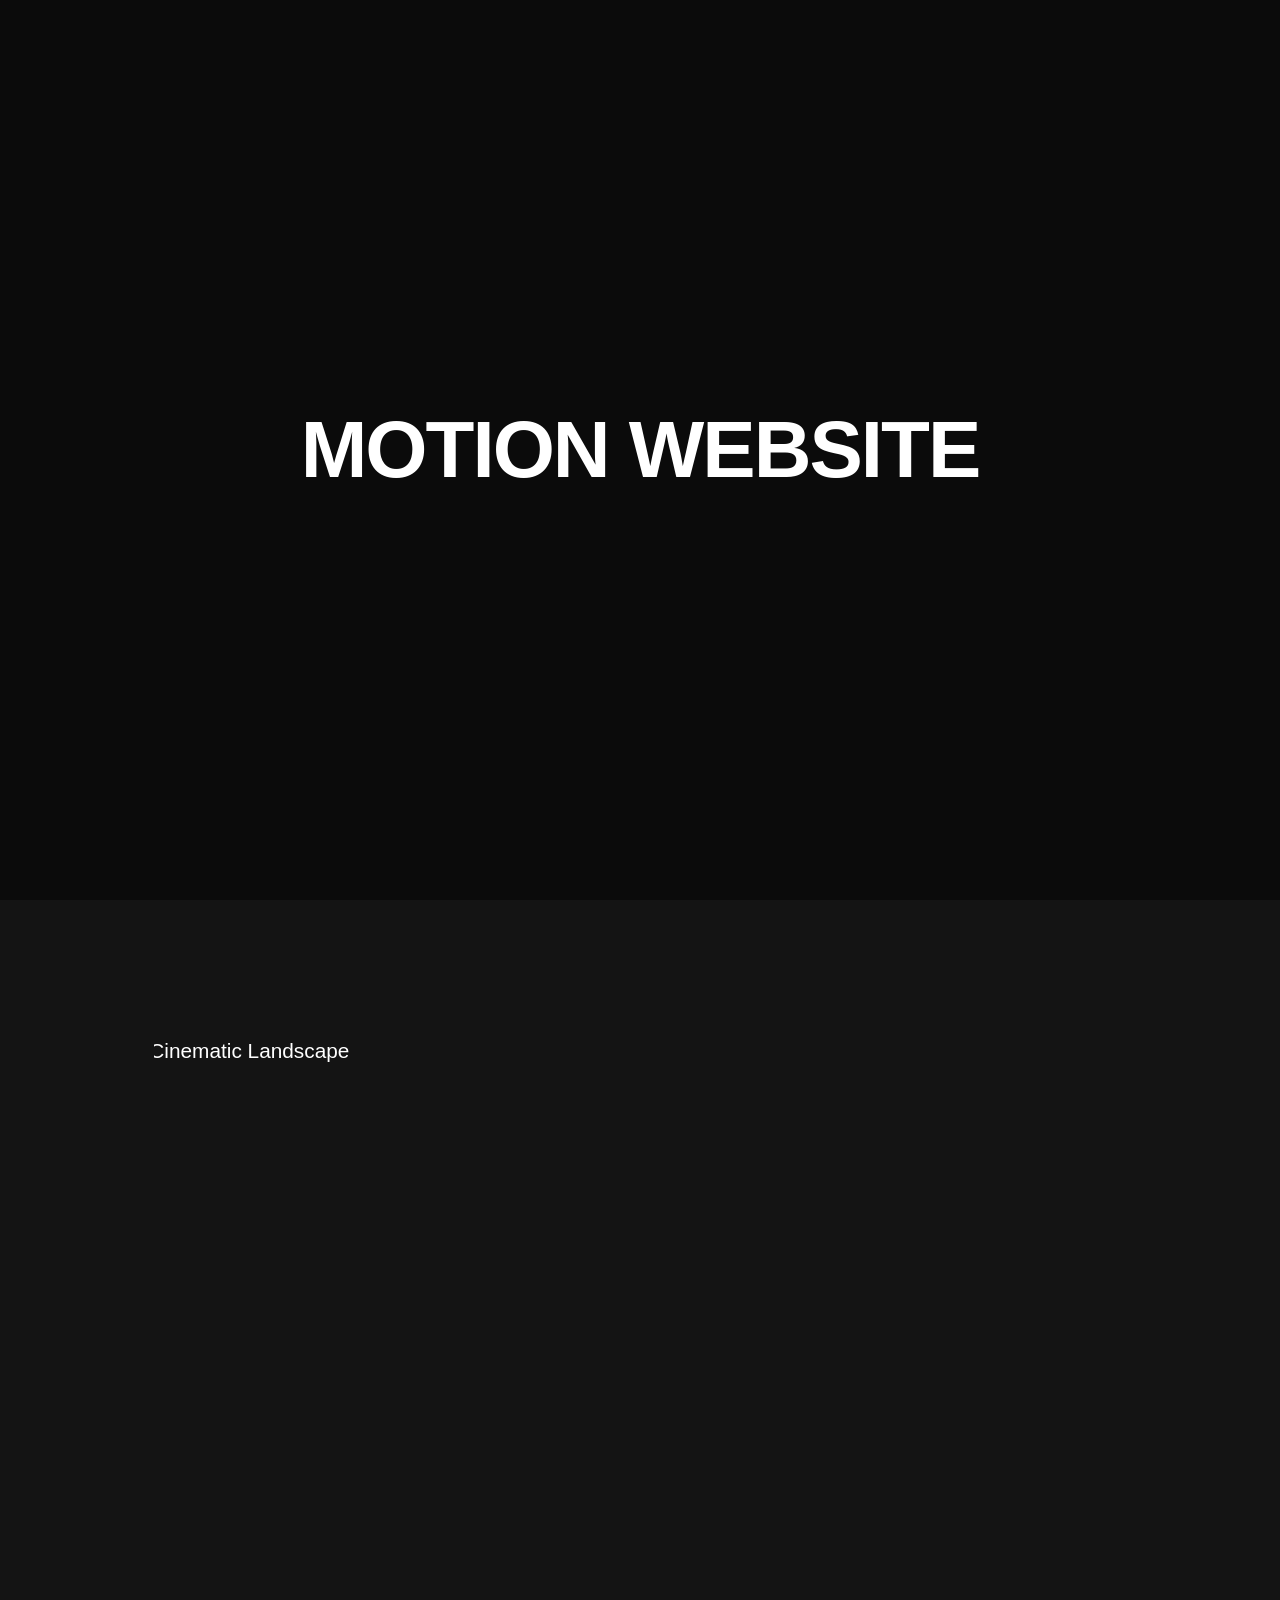
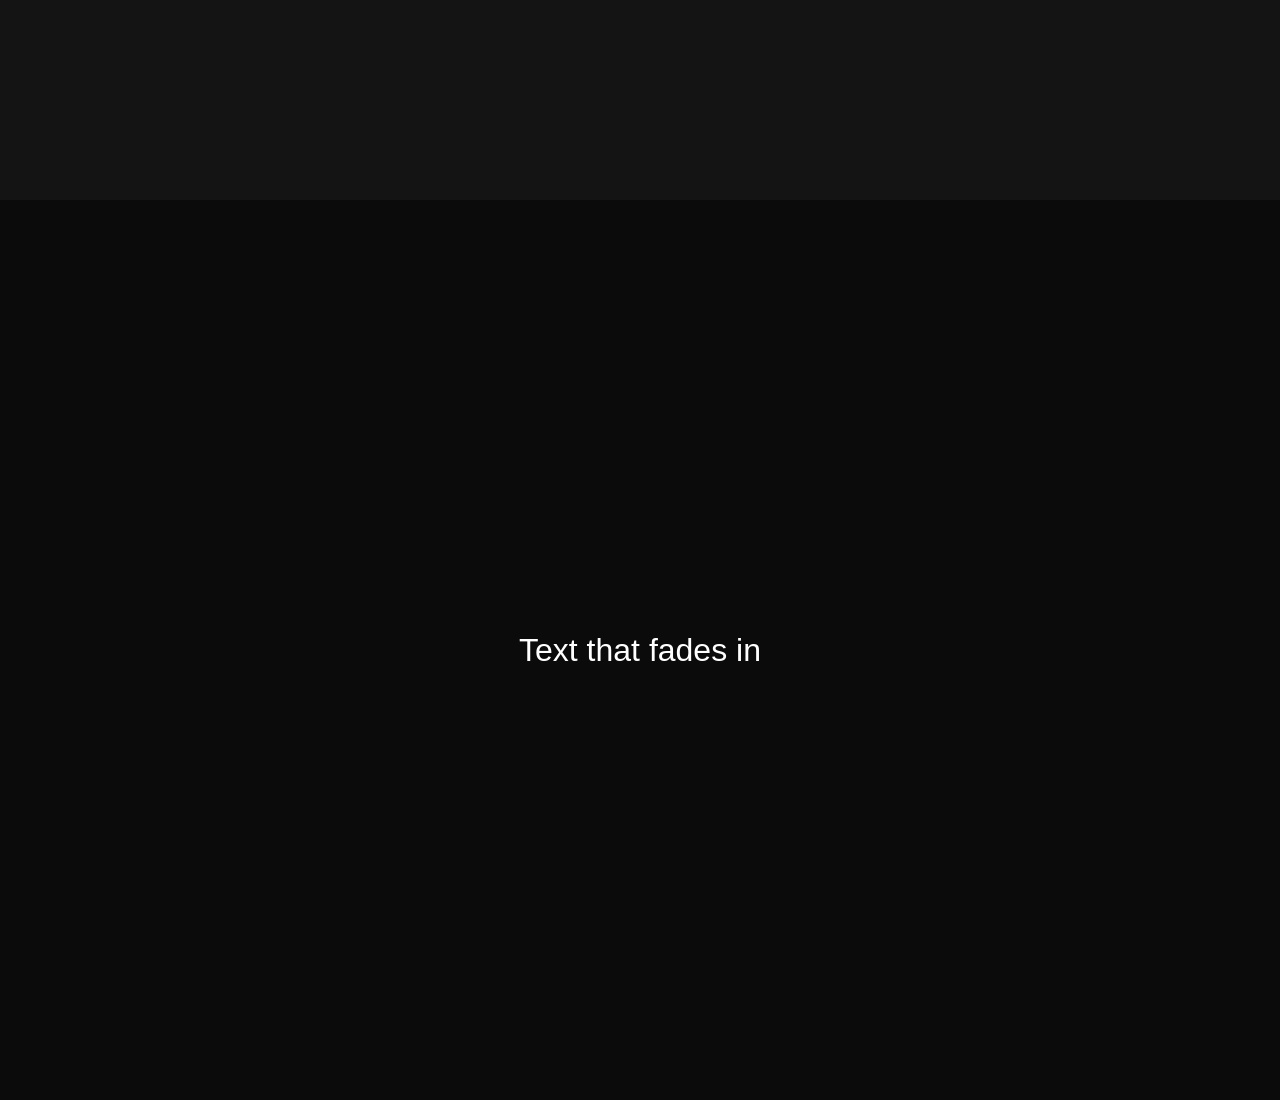
==== animating-page.html @ 450bf39e "Created animated page" ====
<!DOCTYPE html>
<html lang="en">
<head>
    <meta charset="UTF-8">
    <meta name="viewport" content="width=device-width, initial-scale=1.0">
    <title>Cinematic 2D Scroll Experience</title>
    
    <!-- GSAP (Core animation engine) -->
<script src="https://cdnjs.cloudflare.com/ajax/libs/gsap/3.12.5/gsap.min.js"></script>

<!-- ScrollTrigger (Binds animations to scroll position) -->
<script src="https://cdnjs.cloudflare.com/ajax/libs/gsap/3.12.5/ScrollTrigger.min.js"></script>

<!-- Lenis (Normalizes mouse wheels for smooth scrolling) -->
<script src="https://unpkg.com/lenis@1.1.13/dist/lenis.min.js"></script>


    <style>
        * {
            margin: 0;
            padding: 0;
            box-sizing: border-box;
        }
        body {
            background-color: #0b0b0b;
            color: #ffffff;
            font-family: 'Helvetica Neue', Arial, sans-serif;
            overflow-x: hidden;
        }
        /* Smooth scrolling setup */
        html.lenis, html.lenis body {
            height: auto;
        }
        .lenis-smooth {
            scroll-behavior: auto !important;
        }

        /* Section Layouts */
        section {
            height: 100vh;
            display: flex;
            justify-content: center;
            align-items: center;
            position: relative;
            padding: 2rem;
        }

        .hero h1 {
            font-size: 5rem;
            text-transform: uppercase;
            letter-spacing: -2px;
            text-align: center;
        }

        /* Reveal Section */
        .reveal-section {
            background-color: #141414;
            flex-direction: column;
        }
        .image-container {
            width: 80%;
            height: 60vh;
            overflow: hidden;
            position: relative;
            /* Start with a small mask clipped via CSS */
            clip-path: inset(20% 30% 20% 30% rounded 10px);
        }
        .image-container img {
            width: 100%;
            height: 100%;
            object-fit: cover;
            scale: 1.3; /* Scale up slightly for a zoom out effect */
        }
        .reveal-text {
            font-size: 2.5rem;
            margin-top: 2rem;
            opacity: 0;
            transform: translateY(30px);
        }

        /* Footer Pinning Section */
        .outro {
            background-color: #0b0b0b;
        }
        .outro p {
            font-size: 2rem;
            max-width: 600px;
            text-align: center;
            line-height: 1.5;
        }
    </style>
</head>
<body>

    <!-- SECTION 1: HERO -->
    <section class="hero">
        <h1 class="hero-title">Motion Website</h1>
    </section>

    <!-- SECTION 2: THE IMAGE REVEAL -->
    <section class="reveal-section">
        <div class="image-container">
            <!-- Using a high-quality placeholder image -->
            <img src="https://images.unsplash.com/photo-1422466654108-5e533f591881" alt="Cinematic Landscape">
        </div>
        <p class="reveal-text">Clipping Path on Image</p>
    </section>

    <!-- SECTION 3: OUTRO -->
    <section class="outro">
        <p class="outro-text">Text that fades in</p>
    </section>

    <script>
        // 1. Initialize Lenis Smooth Scrolling
        const lenis = new Lenis();
        lenis.on('scroll', ScrollTrigger.update);
        gsap.ticker.add((time) => {
            lenis.raf(time * 1000);
        });
        gsap.ticker.lagSmoothing(0);

        // Register ScrollTrigger Plugin
        gsap.registerPlugin(ScrollTrigger);

        // 2. Hero Text Animation
        gsap.to(".hero-title", {
            scrollTrigger: {
                trigger: ".hero",
                start: "top top",
                end: "bottom top",
                scrub: true // Locks animation directly to the scrollbar
            },
            yPercent: -50,
            opacity: 0,
            scale: 0.9
        });

        // 3. Image Mask Reveal & Zoom Out (The "3D-like" effect)
        let tl = gsap.timeline({
            scrollTrigger: {
                trigger: ".reveal-section",
                start: "top center", // Animation starts when section top hits screen center
                end: "center center", // Reaches full size when centered
                scrub: 1 // Adds a 1-second catch-up delay for ultra-smoothness
            }
        });

        tl.to(".image-container", {
            clipPath: "inset(0% 0% 0% 0% rounded 0px)", // Expands image to full width/height
        })
        .to(".image-container img", {
            scale: 1 // Scales image down back to native size
        }, 0) // "0" ensures both animations happen at the exact same time
        .to(".reveal-text", {
            opacity: 1,
            y: 0,
            duration: 0.5
        });

        // 4. Outro Text Fade and Slide Up Animation
gsap.from(".outro-text", {
    scrollTrigger: {
        trigger: ".outro",
        start: "top 80%", // Animation starts when the top of the outro section is 80% down the screen
        end: "center center", // Reaches full opacity when the section is centered
        scrub: 1 // Ties the animation smoothly to the scroll speed
    },
    opacity: 0,
    y: 50, // Starts 50 pixels lower and slides up
    duration: 1
});


    </script>
</body>
</html>
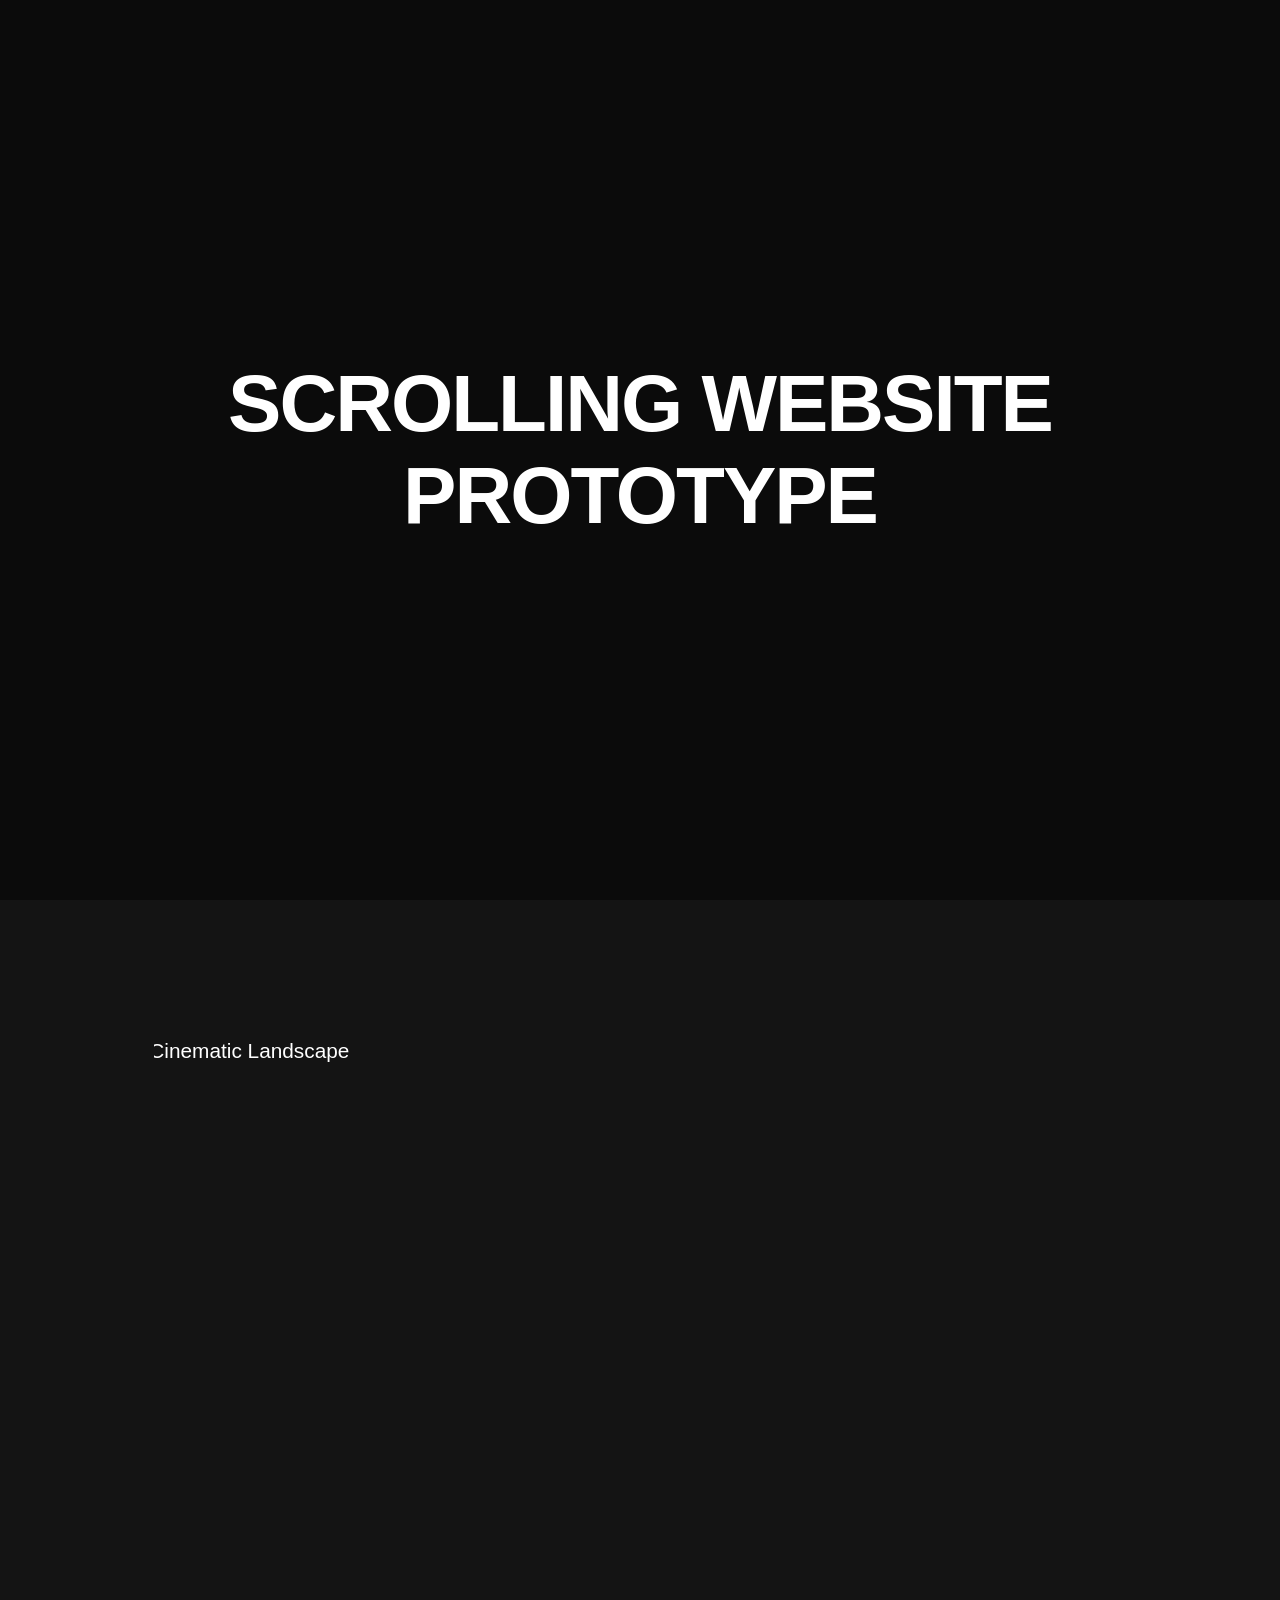
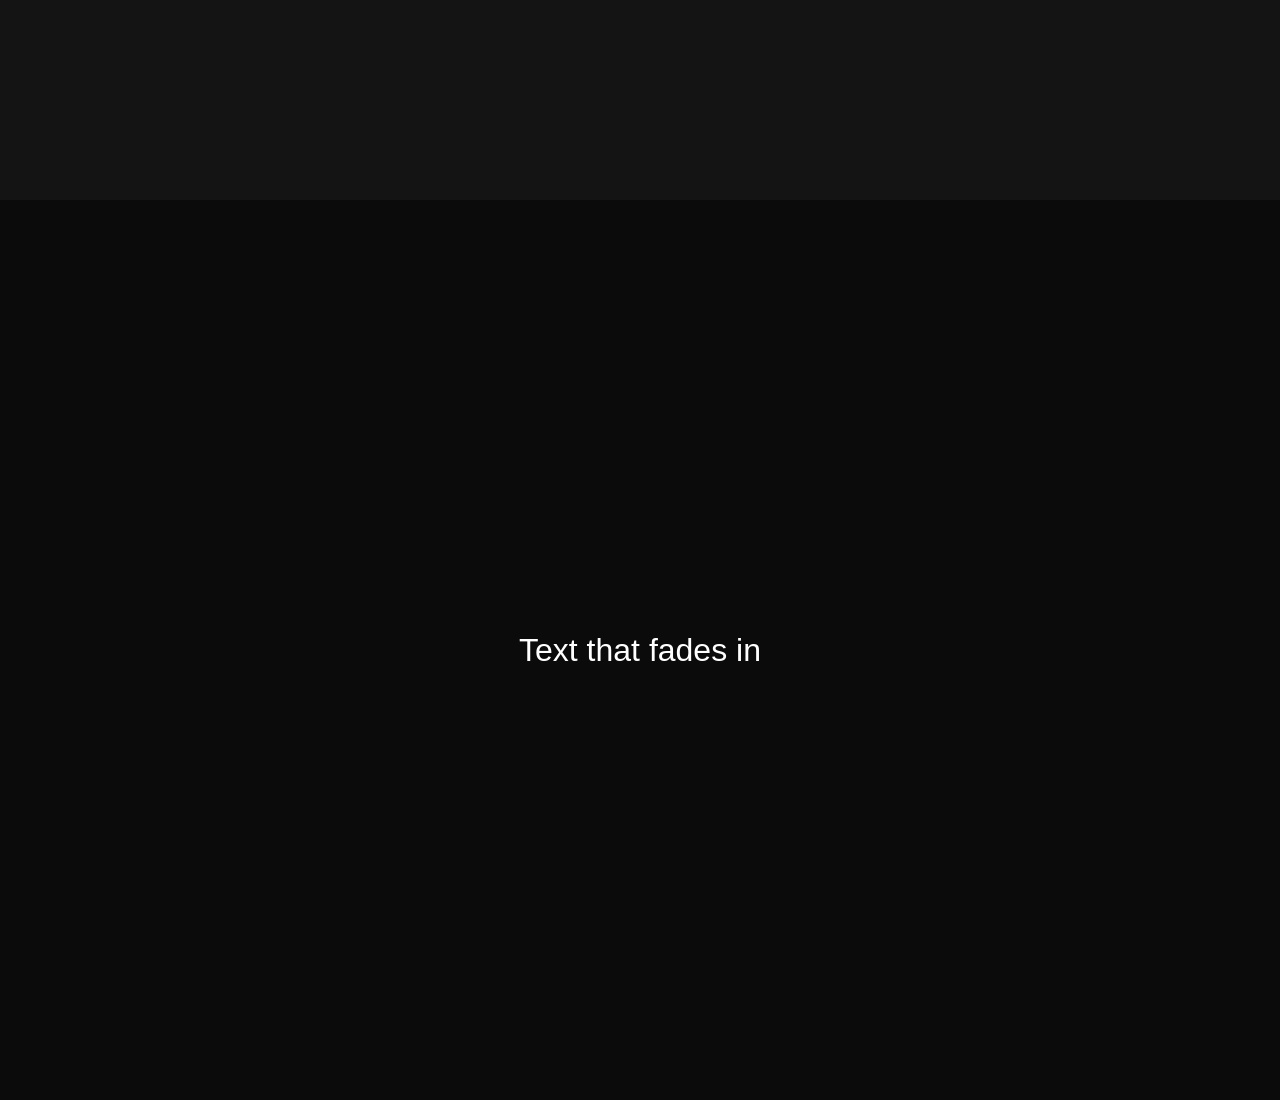
==== commit 14da8409: "Created animation page changes" ====
--- a/animating-page.html
+++ b/animating-page.html
@@ -3,7 +3,7 @@
 <head>
     <meta charset="UTF-8">
     <meta name="viewport" content="width=device-width, initial-scale=1.0">
-    <title>Cinematic 2D Scroll Experience</title>
+    <title>Scrolling Website</title>
     
     <!-- GSAP (Core animation engine) -->
 <script src="https://cdnjs.cloudflare.com/ajax/libs/gsap/3.12.5/gsap.min.js"></script>
@@ -94,7 +94,7 @@
 
     <!-- SECTION 1: HERO -->
     <section class="hero">
-        <h1 class="hero-title">Motion Website</h1>
+        <h1 class="hero-title">Scrolling Website Prototype</h1>
     </section>
 
     <!-- SECTION 2: THE IMAGE REVEAL -->
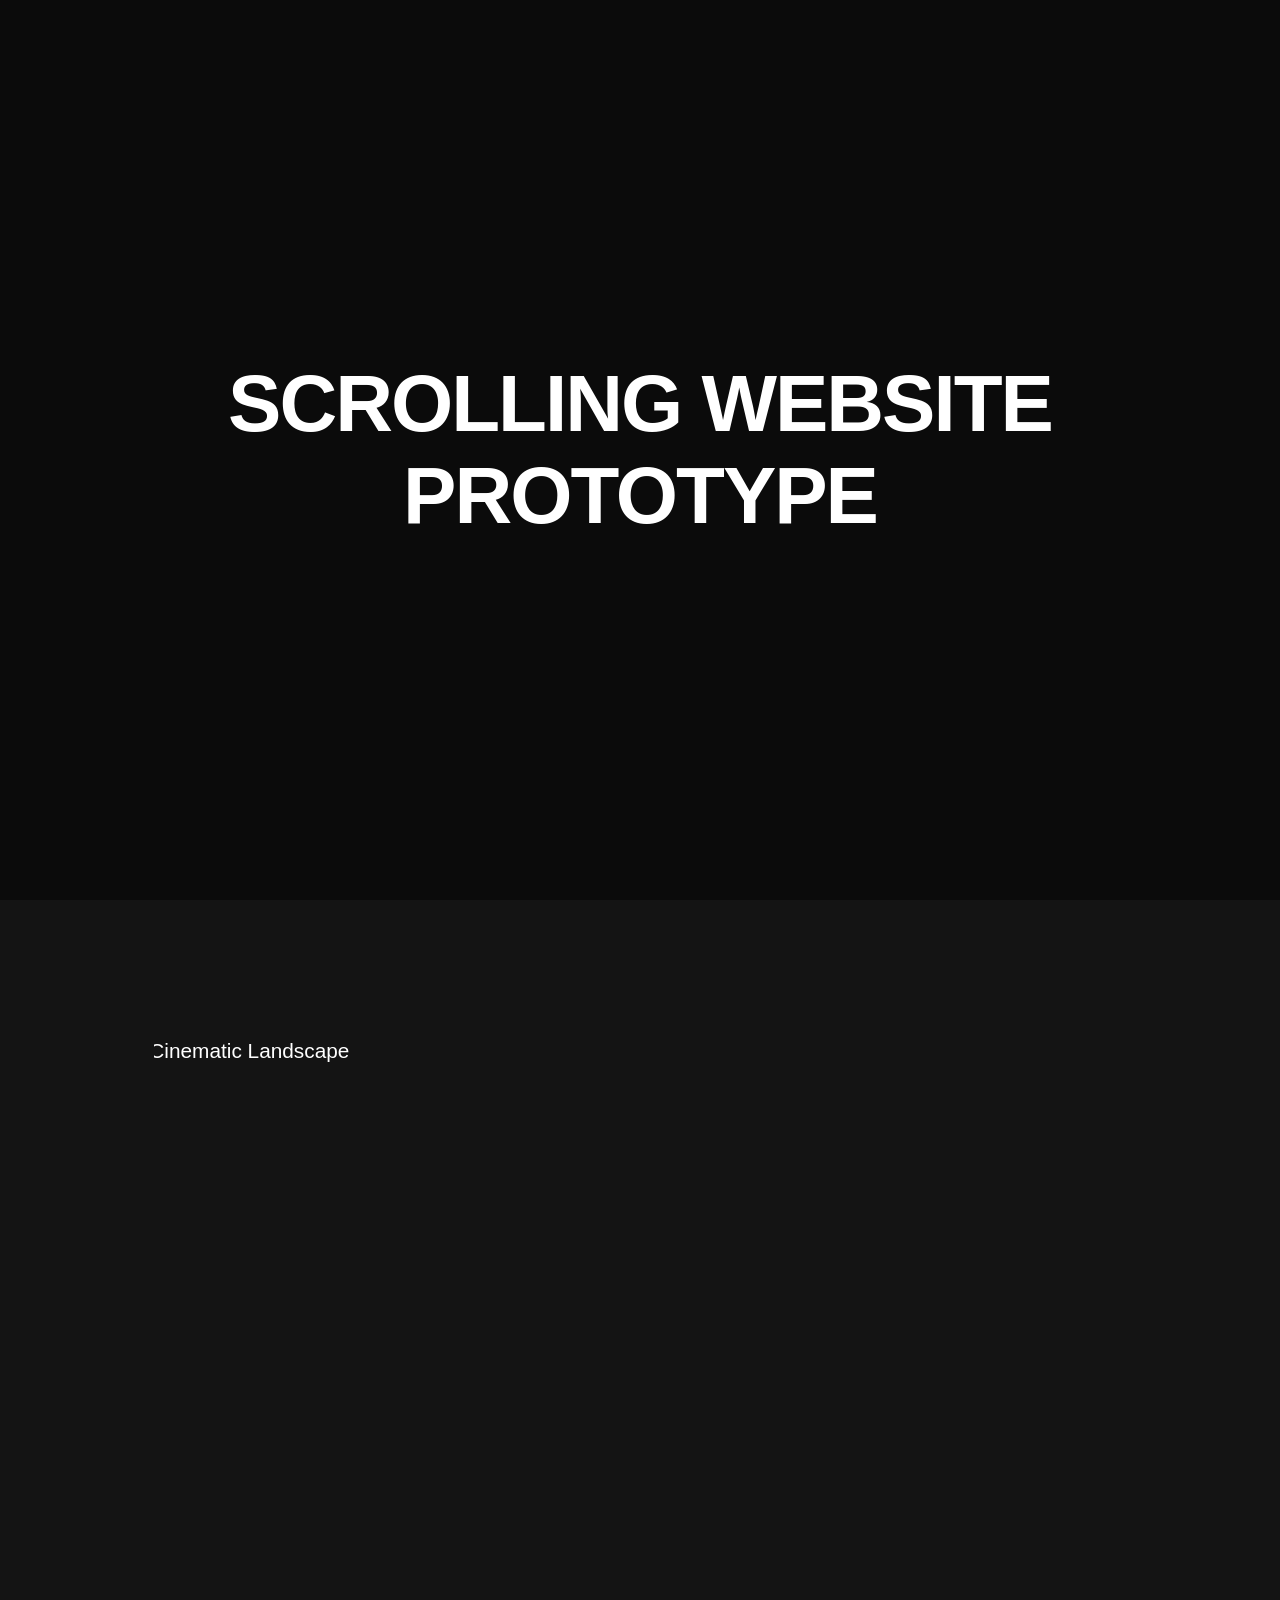
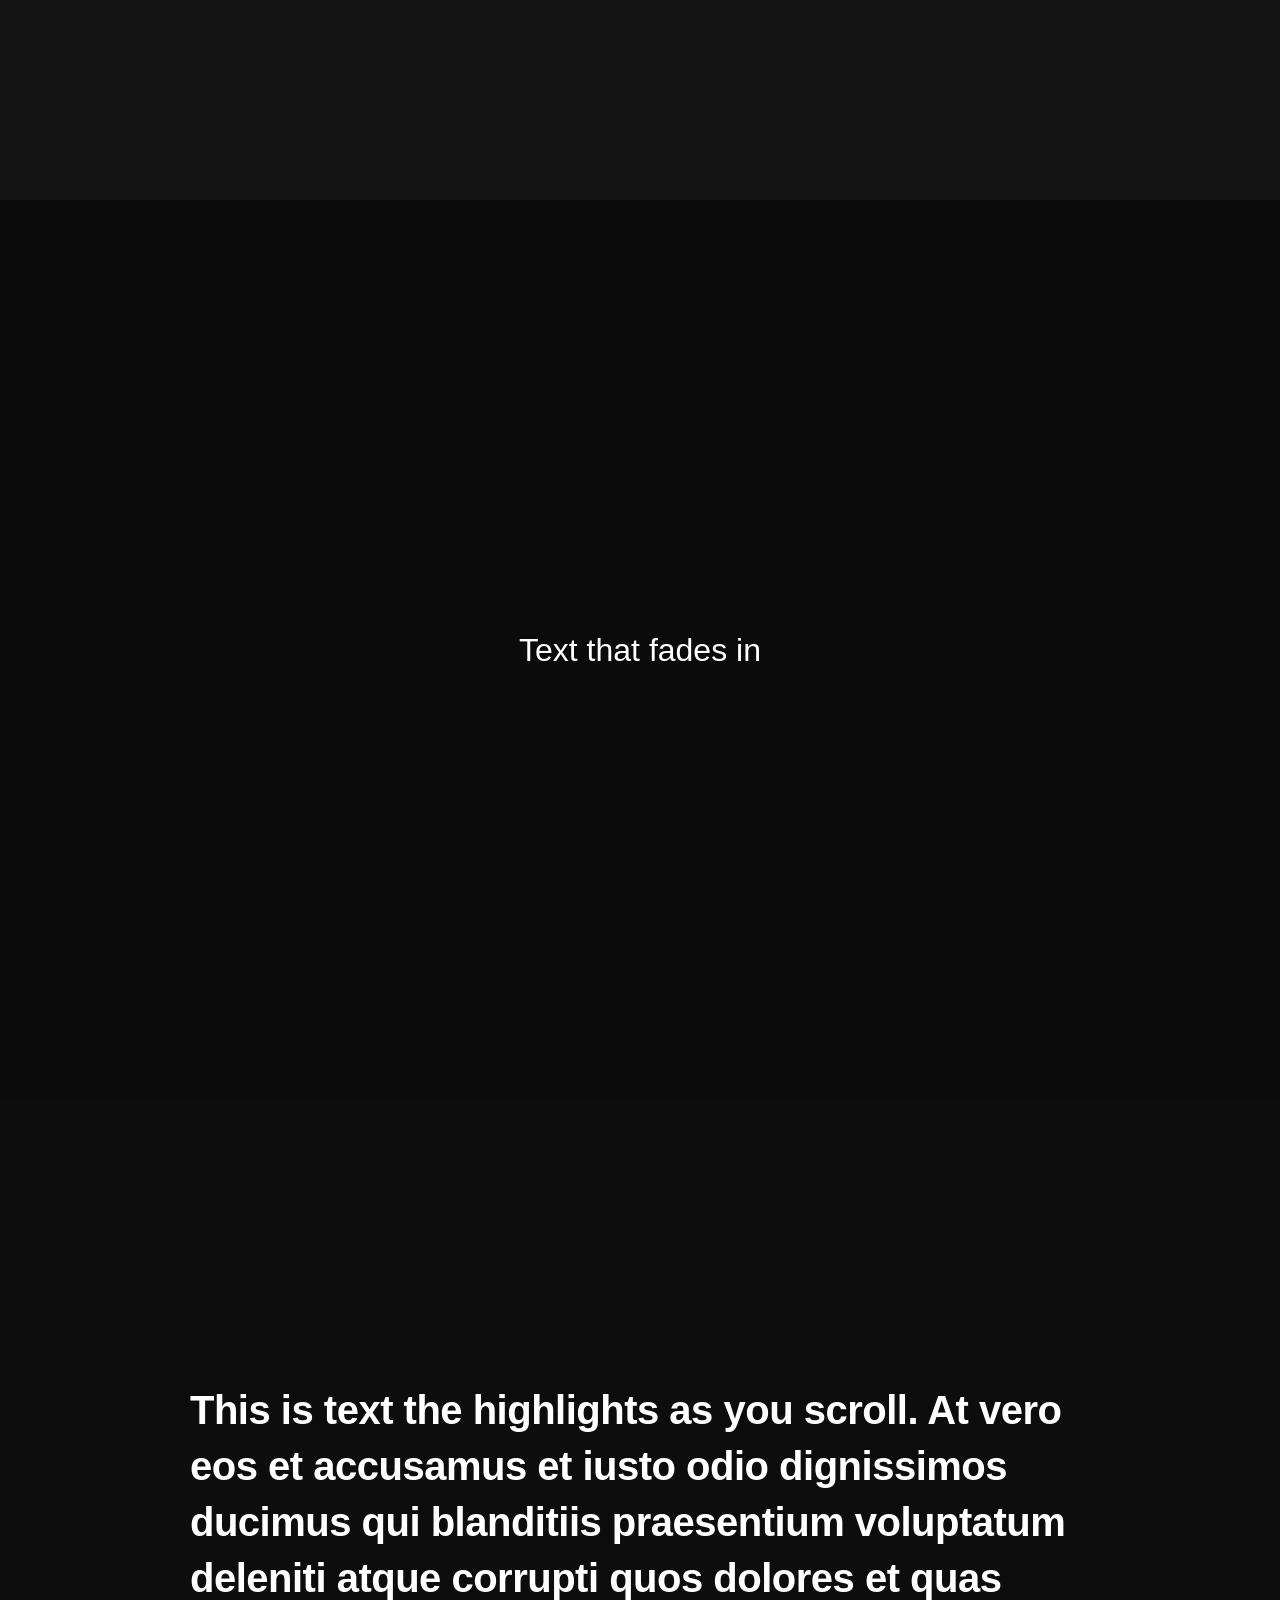
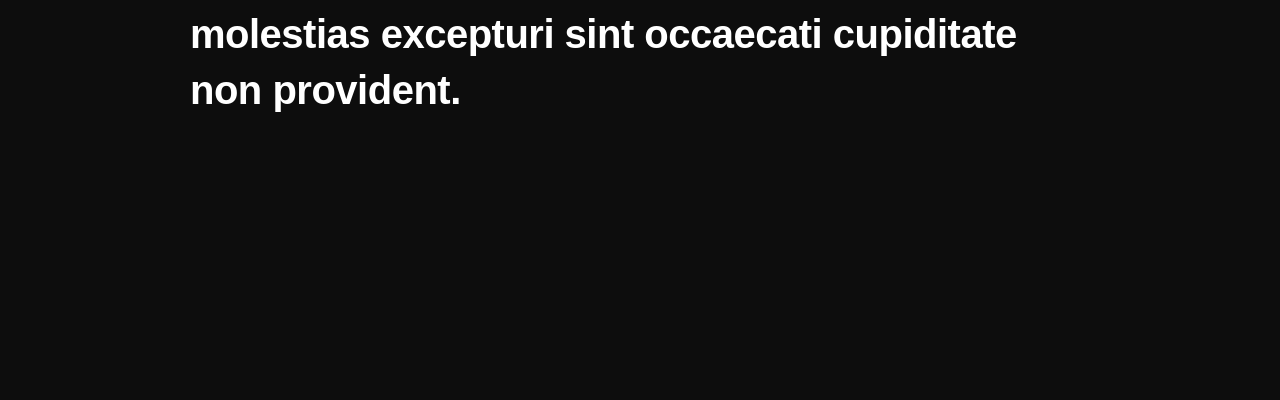
==== commit abf6058f: "Highlighting text" ====
--- a/animating-page.html
+++ b/animating-page.html
@@ -6,14 +6,13 @@
     <title>Scrolling Website</title>
     
     <!-- GSAP (Core animation engine) -->
-<script src="https://cdnjs.cloudflare.com/ajax/libs/gsap/3.12.5/gsap.min.js"></script>
-
-<!-- ScrollTrigger (Binds animations to scroll position) -->
-<script src="https://cdnjs.cloudflare.com/ajax/libs/gsap/3.12.5/ScrollTrigger.min.js"></script>
-
-<!-- Lenis (Normalizes mouse wheels for smooth scrolling) -->
-<script src="https://unpkg.com/lenis@1.1.13/dist/lenis.min.js"></script>
-
+    <script src="https://cdnjs.cloudflare.com/ajax/libs/gsap/3.12.5/gsap.min.js"></script>
+
+    <!-- ScrollTrigger (Binds animations to scroll position) -->
+    <script src="https://cdnjs.cloudflare.com/ajax/libs/gsap/3.12.5/ScrollTrigger.min.js"></script>
+
+    <!-- Lenis (Normalizes mouse wheels for smooth scrolling) -->
+    <script src="https://unpkg.com/lenis@1.1.13/dist/lenis.min.js"></script>
 
     <style>
         * {
@@ -88,6 +87,28 @@
             text-align: center;
             line-height: 1.5;
         }
+
+        /* Section 4: Highlighting Text Styles */
+        .highlight {
+            background-color: #0d0d0d;
+            height: 100vh; /* Keeps the container locked to the viewport */
+            width: 100%;
+        }
+        .highlight-text {
+            font-size: 2.5rem;
+            font-weight: 600;
+            max-width: 900px;
+            text-align: left;
+            line-height: 1.4;
+            letter-spacing: -0.5px;
+        }
+        /* Style for the split words */
+        .word {
+            display: inline-block;
+            margin-right: 12px; /* Adds space back between split words */
+            color: rgba(255, 255, 255, 0.15); /* Dim initial state */
+            transition: color 0.1s ease;
+        }
     </style>
 </head>
 <body>
@@ -100,7 +121,6 @@
     <!-- SECTION 2: THE IMAGE REVEAL -->
     <section class="reveal-section">
         <div class="image-container">
-            <!-- Using a high-quality placeholder image -->
             <img src="https://images.unsplash.com/photo-1422466654108-5e533f591881" alt="Cinematic Landscape">
         </div>
         <p class="reveal-text">Clipping Path on Image</p>
@@ -109,6 +129,11 @@
     <!-- SECTION 3: OUTRO -->
     <section class="outro">
         <p class="outro-text">Text that fades in</p>
+    </section>
+
+    <!-- SECTION 4: Highlighting Text -->
+    <section class="highlight">
+        <p class="highlight-text" id="reveal-paragraph">This is text the highlights as you scroll. At vero eos et accusamus et iusto odio dignissimos ducimus qui blanditiis praesentium voluptatum deleniti atque corrupti quos dolores et quas molestias excepturi sint occaecati cupiditate non provident.</p>
     </section>
 
     <script>
@@ -129,29 +154,29 @@
                 trigger: ".hero",
                 start: "top top",
                 end: "bottom top",
-                scrub: true // Locks animation directly to the scrollbar
+                scrub: true
             },
             yPercent: -50,
             opacity: 0,
             scale: 0.9
         });
 
-        // 3. Image Mask Reveal & Zoom Out (The "3D-like" effect)
+        // 3. Image Mask Reveal & Zoom Out
         let tl = gsap.timeline({
             scrollTrigger: {
                 trigger: ".reveal-section",
-                start: "top center", // Animation starts when section top hits screen center
-                end: "center center", // Reaches full size when centered
-                scrub: 1 // Adds a 1-second catch-up delay for ultra-smoothness
+                start: "top center",
+                end: "center center",
+                scrub: 1
             }
         });
 
         tl.to(".image-container", {
-            clipPath: "inset(0% 0% 0% 0% rounded 0px)", // Expands image to full width/height
+            clipPath: "inset(0% 0% 0% 0% rounded 0px)",
         })
         .to(".image-container img", {
-            scale: 1 // Scales image down back to native size
-        }, 0) // "0" ensures both animations happen at the exact same time
+            scale: 1
+        }, 0)
         .to(".reveal-text", {
             opacity: 1,
             y: 0,
@@ -159,18 +184,38 @@
         });
 
         // 4. Outro Text Fade and Slide Up Animation
-gsap.from(".outro-text", {
-    scrollTrigger: {
-        trigger: ".outro",
-        start: "top 80%", // Animation starts when the top of the outro section is 80% down the screen
-        end: "center center", // Reaches full opacity when the section is centered
-        scrub: 1 // Ties the animation smoothly to the scroll speed
-    },
-    opacity: 0,
-    y: 50, // Starts 50 pixels lower and slides up
-    duration: 1
-});
-
+        gsap.from(".outro-text", {
+            scrollTrigger: {
+                trigger: ".outro",
+                start: "top 80%",
+                end: "center center",
+                scrub: 1
+            },
+            opacity: 0,
+            y: 50,
+            duration: 1
+        });
+
+        // 5. Section 4 Text Highlight (Realfood.gov Effect)
+        
+        // Dynamically split text content into individual word spans
+        const textElement = document.getElementById("reveal-paragraph");
+        const words = textElement.innerText.split(" ");
+        textElement.innerHTML = words.map(word => `<span class="word">${word}</span>`).join("");
+
+        // Animate the text illumination using ScrollTrigger pinning
+        gsap.to(".word", {
+            scrollTrigger: {
+                trigger: ".highlight",
+                start: "top top",       // Pins the section when the top hits the top of the viewport
+                end: "+=1500",          // Scroll distance over which the highlight happens
+                scrub: true,            // Binds animation cleanly to wheel progress
+                pin: true,              // Keeps the section fixed on screen while highlighting words
+                anticipatePin: 1
+            },
+            color: "#ffffff",           // Target solid white illumination
+            stagger: 0.1                // Lights up words sequentially one by one
+        });
 
     </script>
 </body>
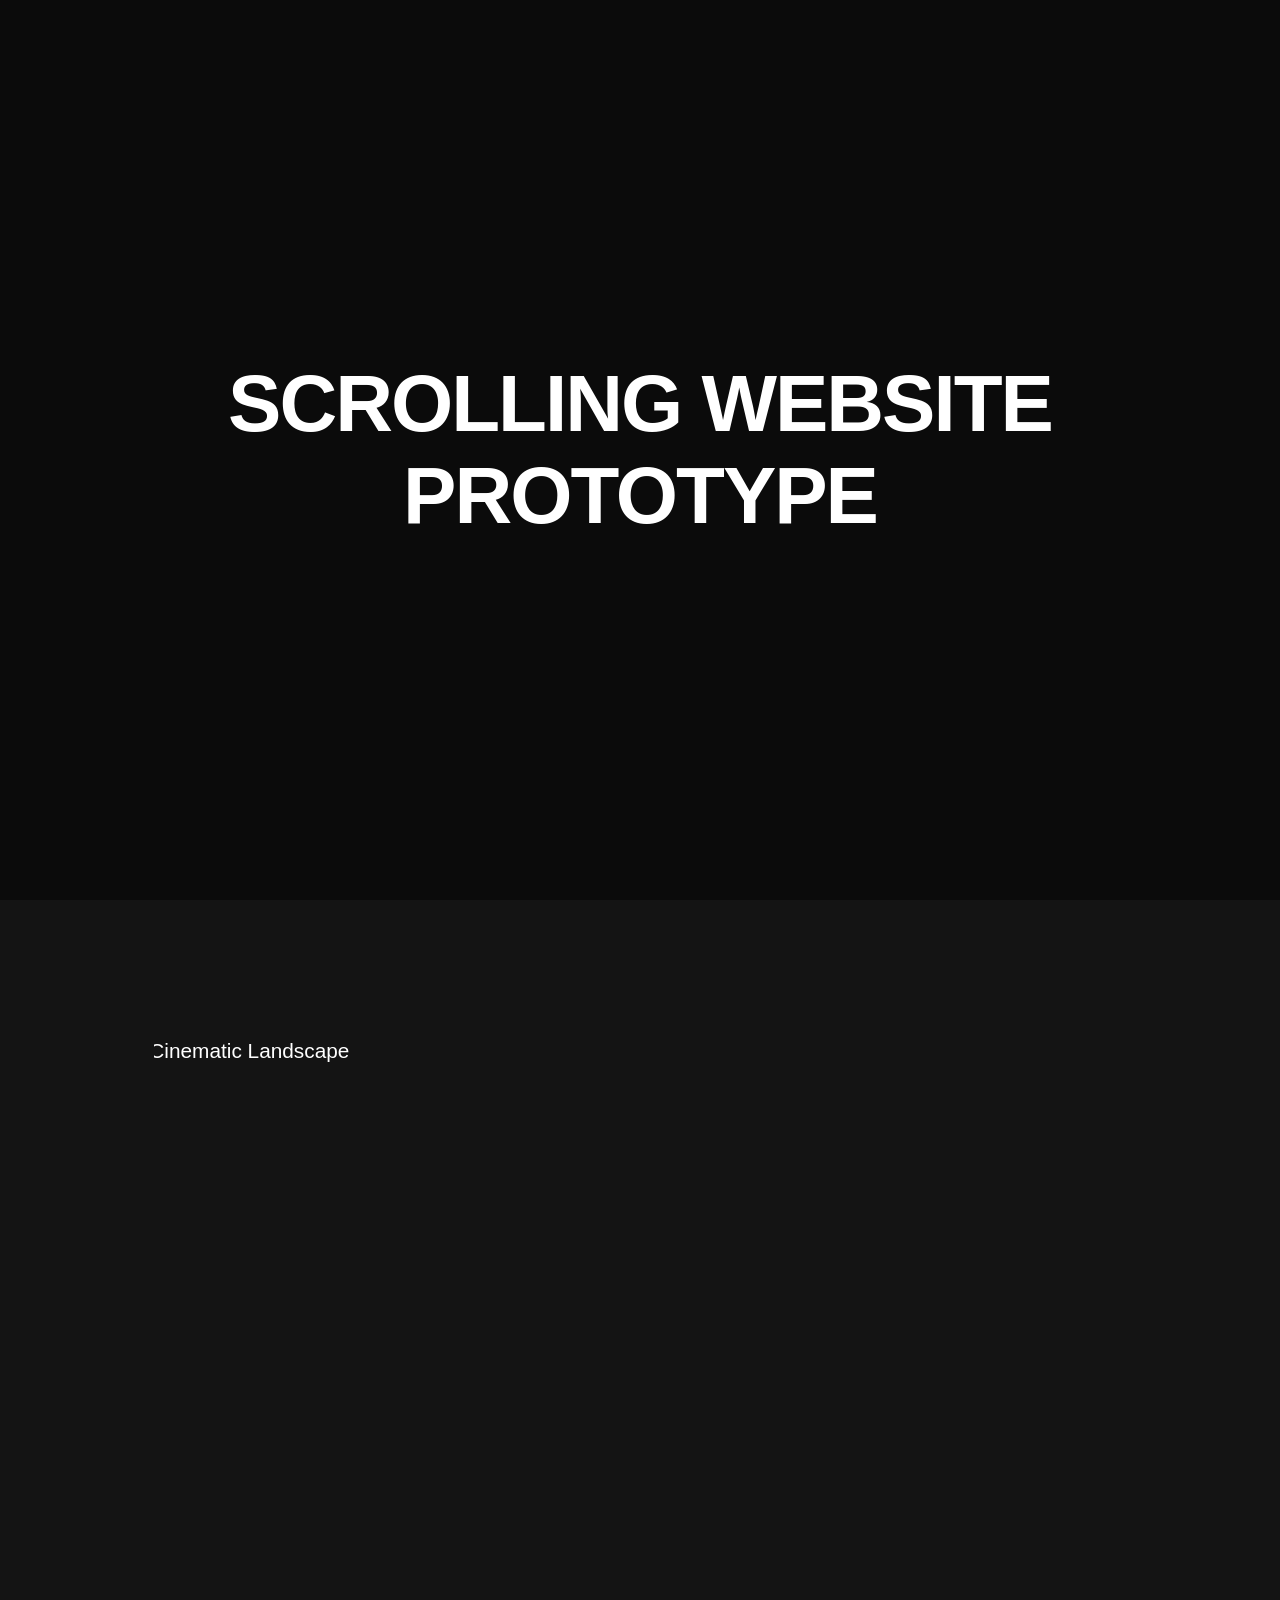
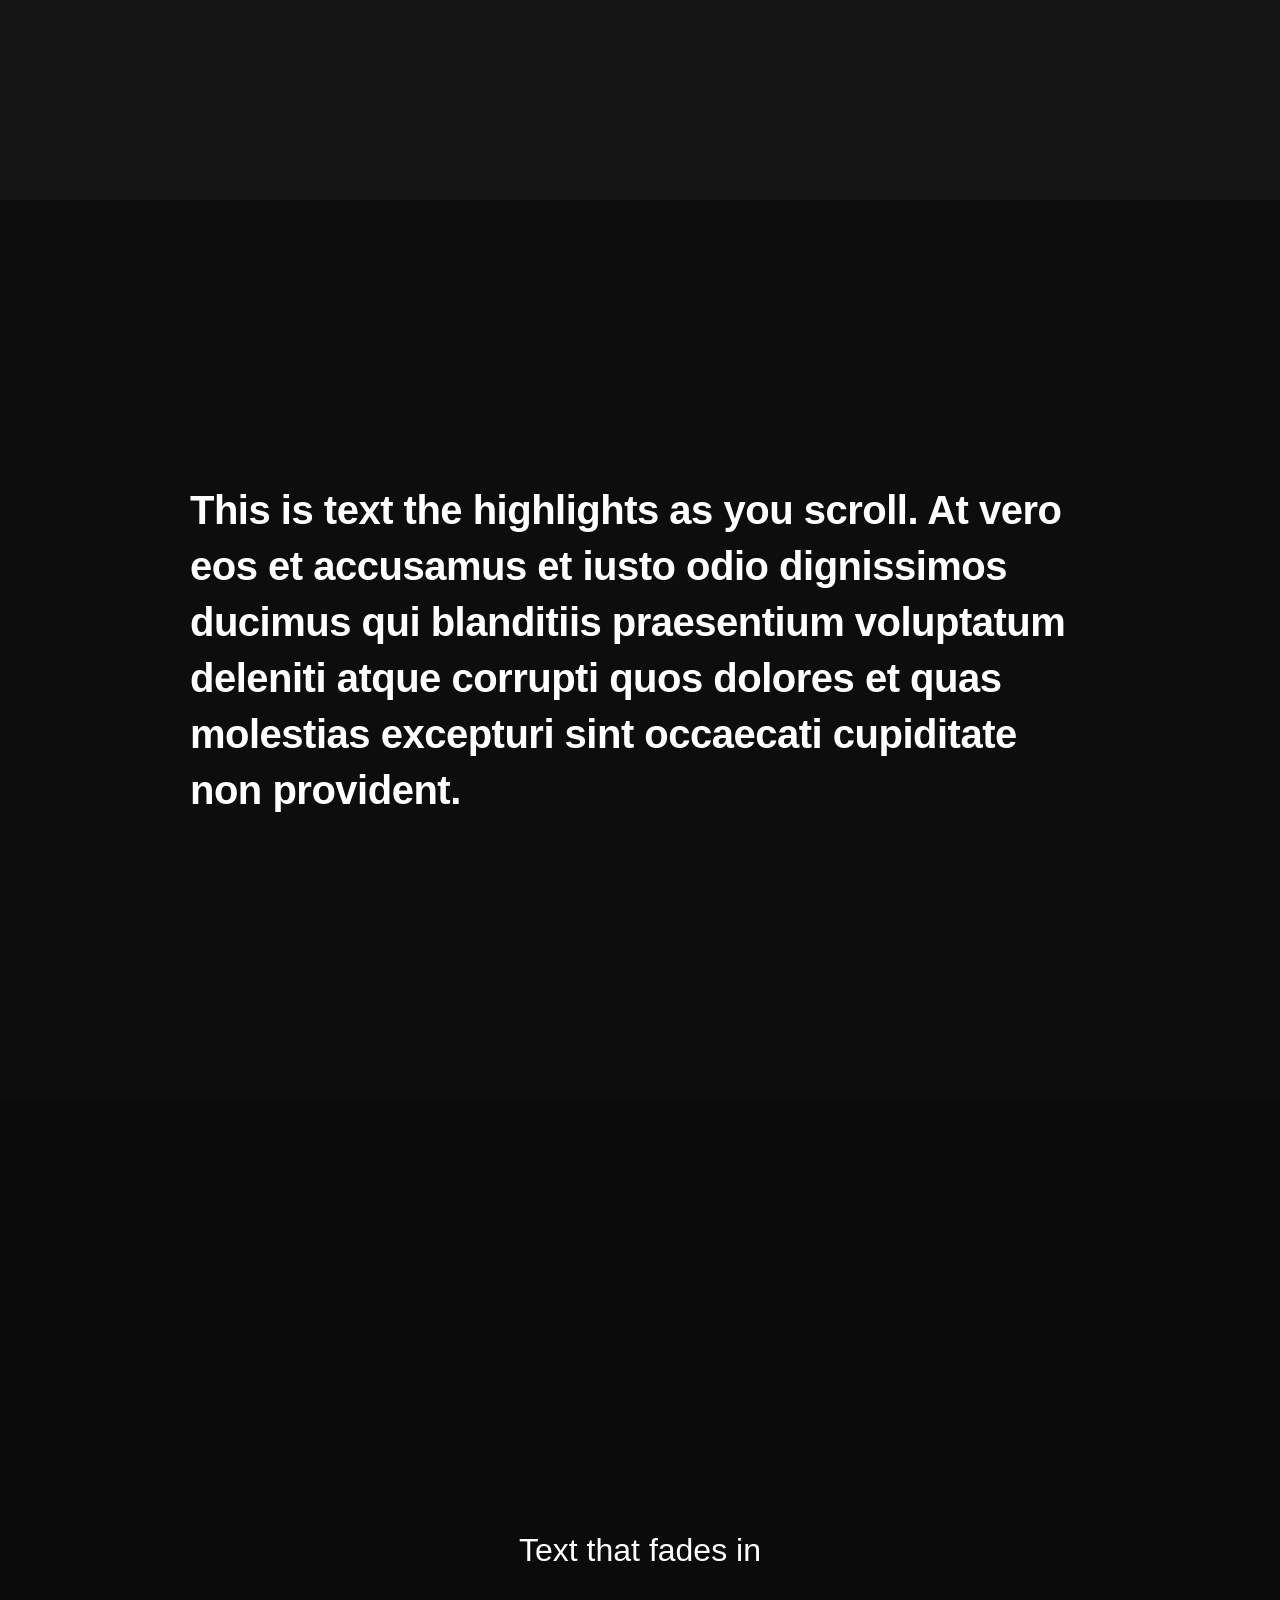
==== commit 59bae8d6: "changes order of page" ====
--- a/animating-page.html
+++ b/animating-page.html
@@ -126,15 +126,17 @@
         <p class="reveal-text">Clipping Path on Image</p>
     </section>
 
-    <!-- SECTION 3: OUTRO -->
+    <!-- SECTION 3: Highlighting Text -->
+    <section class="highlight">
+        <p class="highlight-text" id="reveal-paragraph">This is text the highlights as you scroll. At vero eos et accusamus et iusto odio dignissimos ducimus qui blanditiis praesentium voluptatum deleniti atque corrupti quos dolores et quas molestias excepturi sint occaecati cupiditate non provident.</p>
+    </section>
+
+    <!-- SECTION 4: OUTRO -->
     <section class="outro">
         <p class="outro-text">Text that fades in</p>
     </section>
 
-    <!-- SECTION 4: Highlighting Text -->
-    <section class="highlight">
-        <p class="highlight-text" id="reveal-paragraph">This is text the highlights as you scroll. At vero eos et accusamus et iusto odio dignissimos ducimus qui blanditiis praesentium voluptatum deleniti atque corrupti quos dolores et quas molestias excepturi sint occaecati cupiditate non provident.</p>
-    </section>
+    
 
     <script>
         // 1. Initialize Lenis Smooth Scrolling
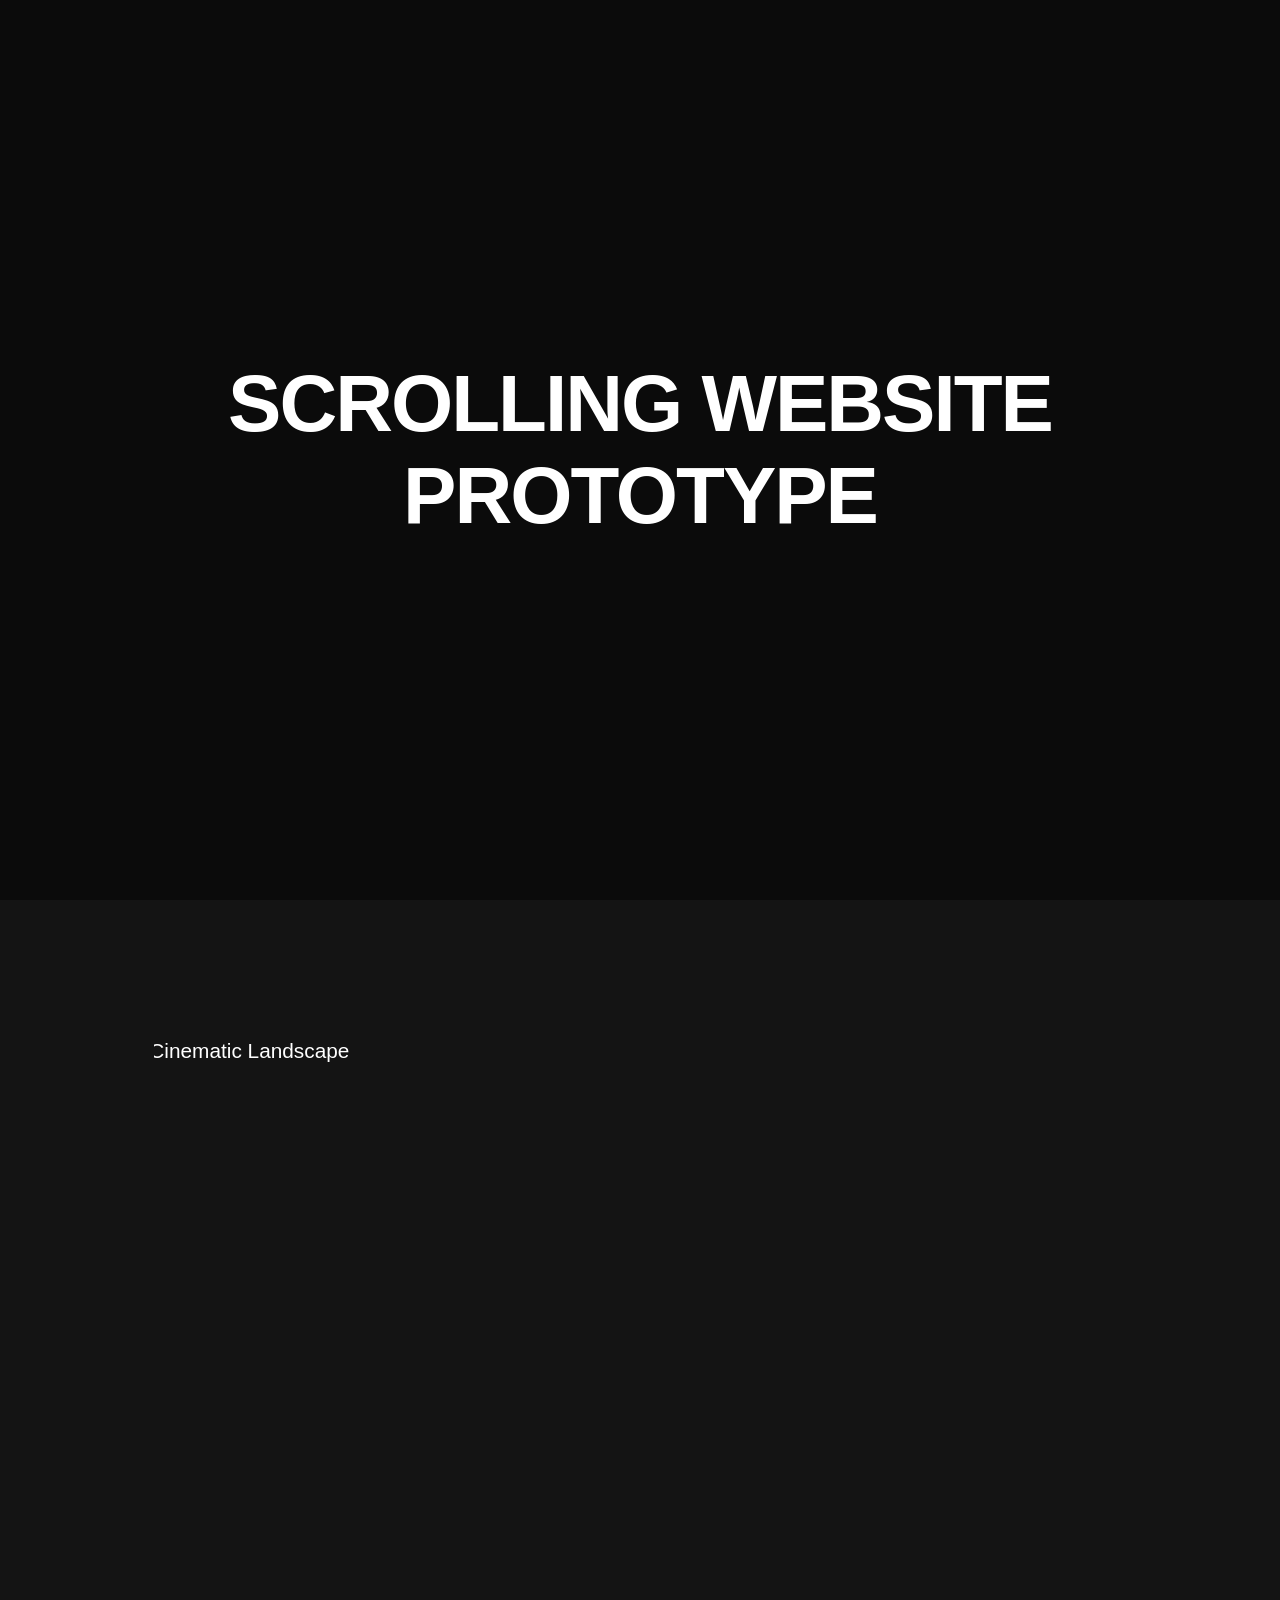
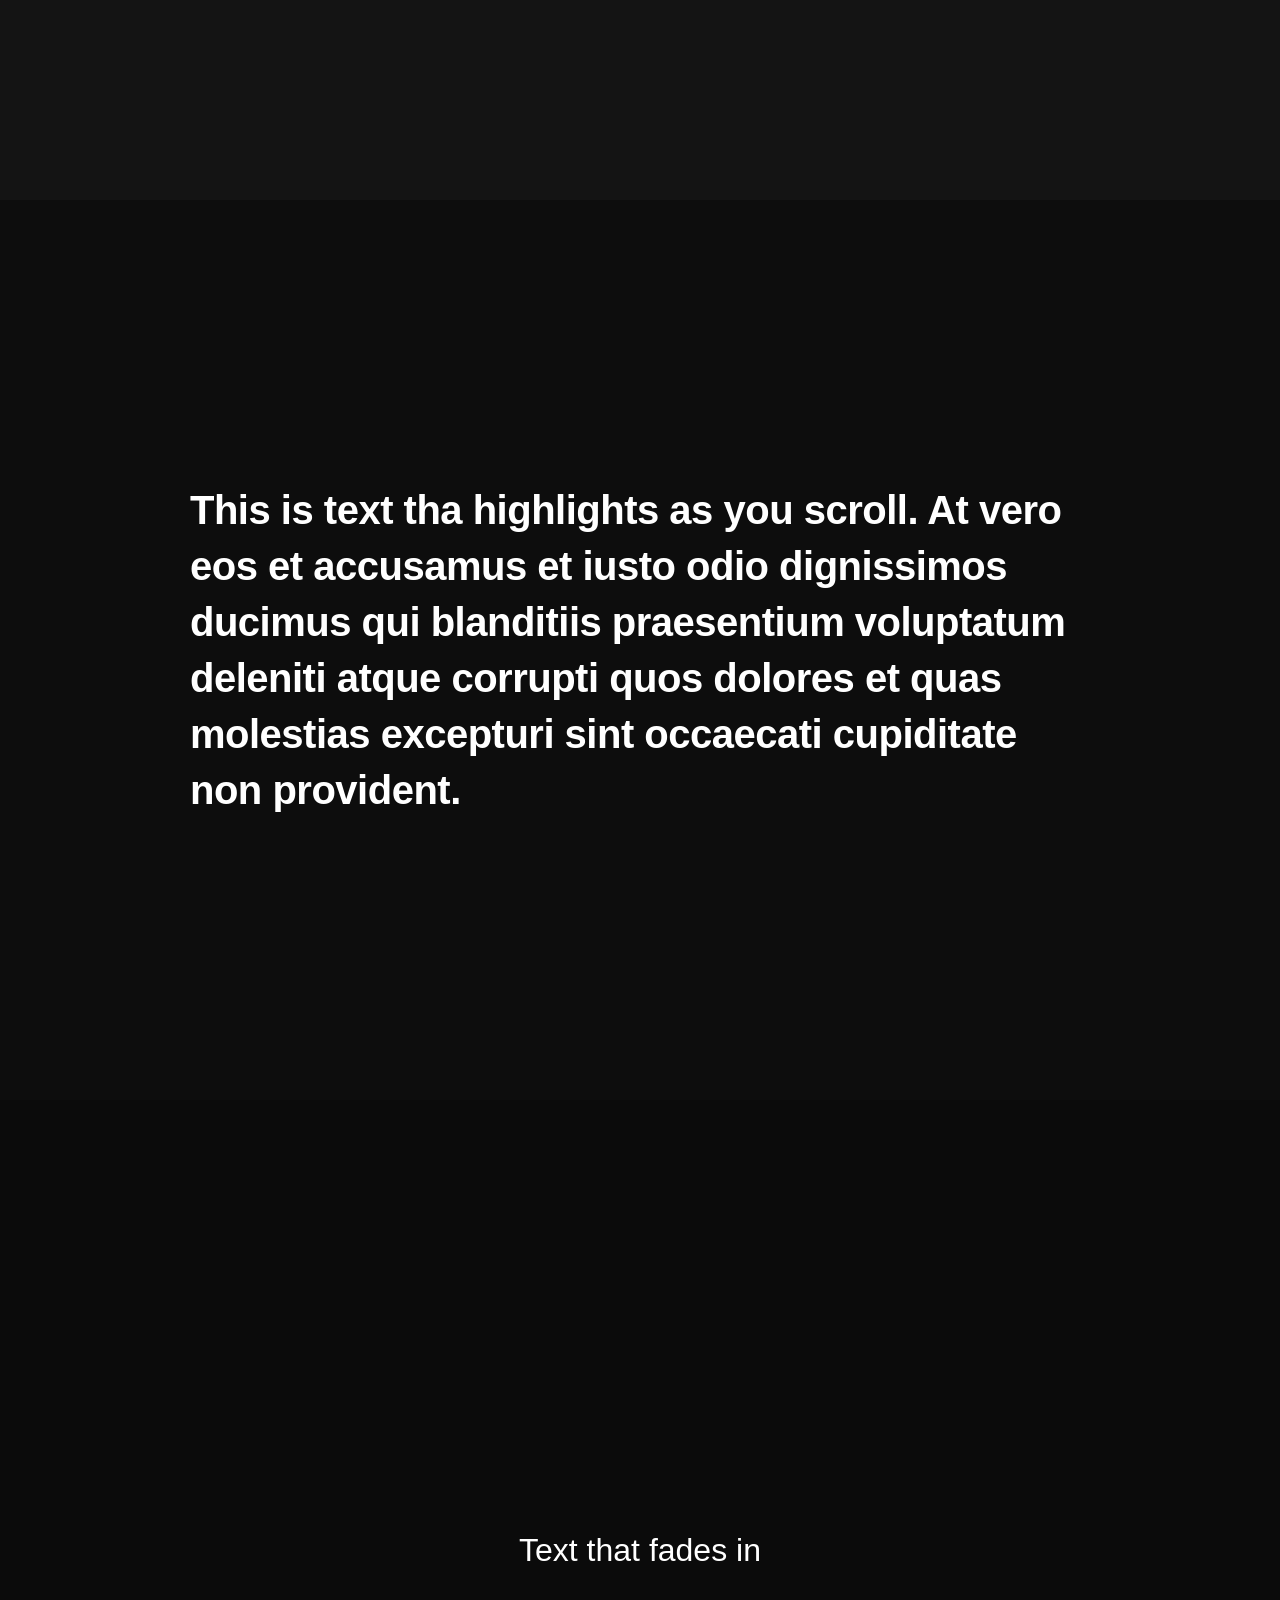
==== commit 5e2326e2: "Update to code" ====
--- a/animating-page.html
+++ b/animating-page.html
@@ -128,7 +128,7 @@
 
     <!-- SECTION 3: Highlighting Text -->
     <section class="highlight">
-        <p class="highlight-text" id="reveal-paragraph">This is text the highlights as you scroll. At vero eos et accusamus et iusto odio dignissimos ducimus qui blanditiis praesentium voluptatum deleniti atque corrupti quos dolores et quas molestias excepturi sint occaecati cupiditate non provident.</p>
+        <p class="highlight-text" id="reveal-paragraph">This is text tha highlights as you scroll. At vero eos et accusamus et iusto odio dignissimos ducimus qui blanditiis praesentium voluptatum deleniti atque corrupti quos dolores et quas molestias excepturi sint occaecati cupiditate non provident.</p>
     </section>
 
     <!-- SECTION 4: OUTRO -->
